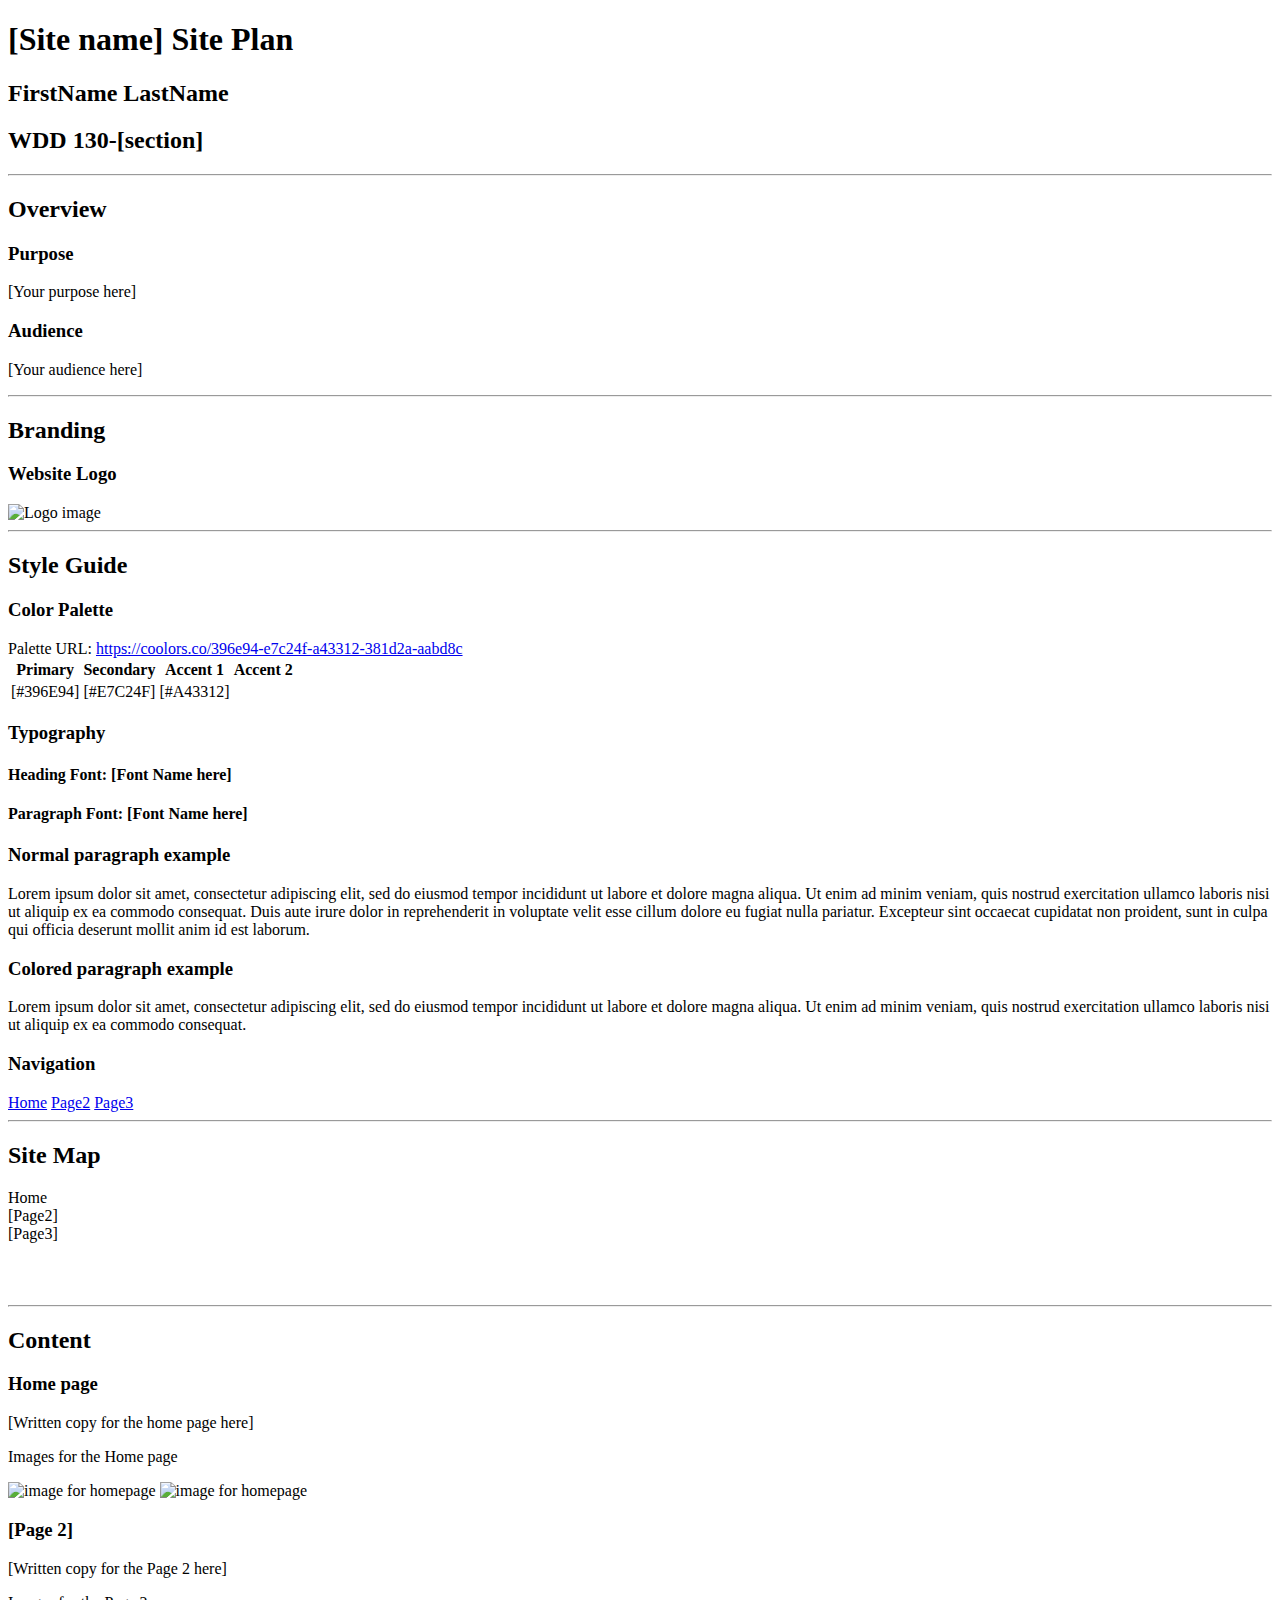
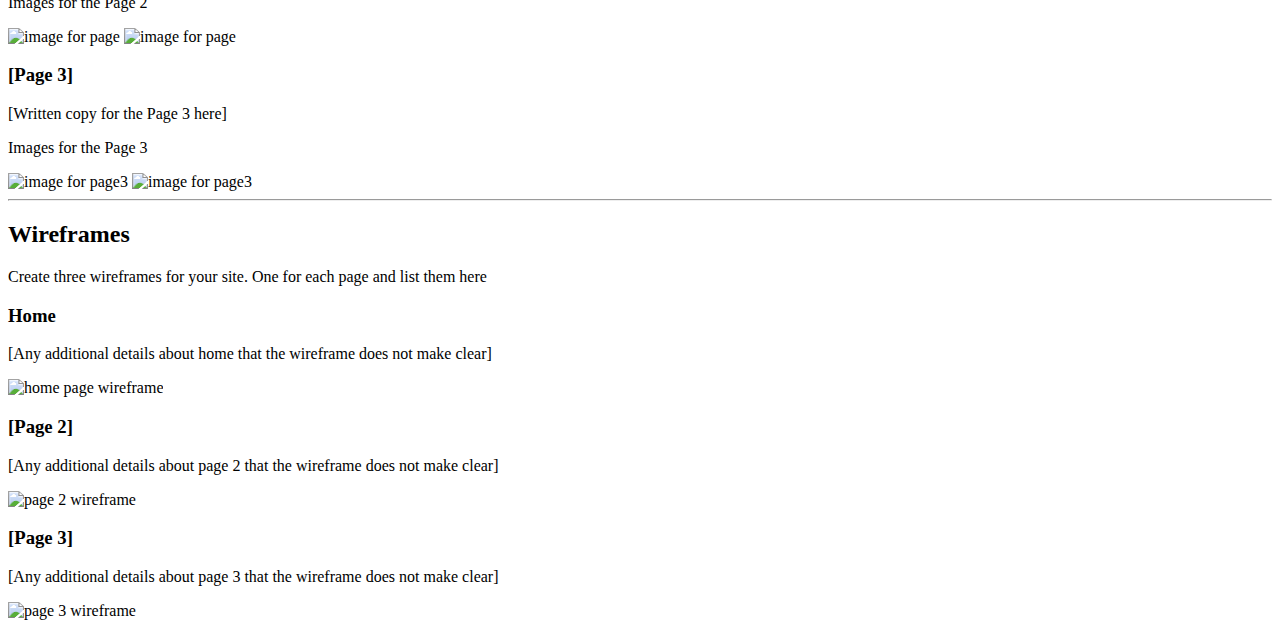
==== decrcbenin/site-plan.html @ 635c3f24 "personal site" ====
<!DOCTYPE html>
<html lang="en-us">

<head>
    <meta charset="utf-8">
    <title>Site Plan</title>
    <link type="text/css" rel="stylesheet" href="styles/site-plan.css">
</head>

<body>
    <header>
        <h1>[Site name] Site Plan</h1>
        <h2>FirstName LastName</h2>
        <h2>WDD 130-[section]</h2>
        <!-- In the header above, add the name or your site, your name and class number. For example if you are in section 3 you would put WDD 130.03 -->
    </header>
    <main>

        <!-- ------------------------Steps 2-3------------------------------ -->
        <hr>
        <h2>Overview</h2>
        <h3>Purpose</h3>
        <p>[Your purpose here]</p> <!-- change this -->


        <h3>Audience</h3>
        <p>[Your audience here]</p> <!-- change this -->

        <hr>
        <h2>Branding</h2>
        <h3>Website Logo</h3>
        <!-- Replace this with some sort of logo for your site.  A logo can be as simple as the name of your site in a nice font :) -->
        <img src="#" alt="Logo image">
        <hr>
        <h2>
            Style Guide
        </h2>

        <!-- ------------------------Steps 4-8------------------------------ -->

        <h3>
            Color Palette
        </h3>
        <!--  The colors you choose for a website are one of the most important decisions you will make. Follow the instructions on the activity in iLearn then return and replace the color codes below with the hex color codes (the 6 digit numbers that show at the bottom of each color) for the colors you have chosen below.  You should have at least 2 colors but do not have to fill in all 4 if you do not need them.  -->

        <!-- Copy and paste the URL to your finished palette below Make sure to paste it into both spots -->
        Palette URL: <a href="https://coolors.co/396e94-e7c24f-a43312-381d2a-aabd8c"
            target="_blank">https://coolors.co/396e94-e7c24f-a43312-381d2a-aabd8c</a>


        <table class="colors">
            <tr>
                <th>Primary</th>
                <th>Secondary</th>
                <th>Accent 1</th>
                <th>Accent 2</th>
            </tr>
            <!-- Replace the numbers in the boxes below with your hex color codes. Then switch to the site-plan.css file and change your colors there as well. -->
            <tr>
                <td class="primary">[#396E94]</td>
                <td class="secondary">[#E7C24F]</td>
                <td class="accent1">[#A43312]</td>
                <td class="accent2"></td>
            </tr>
        </table>

        <!-- ------------------------Step 9------------------------------ -->

        <h3>
            Typography
        </h3>
        <!-- Choose a font for your paragraphs (body copy) and headlines. What font(s) have you chosen? Why did you choose what you did?  Make sure to review the list of web safe fonts at W3Schools.org as a starting point.  Think also about which of your colors above you might use for background and font colors. -->

        <h4>
            Heading Font: [Font Name here]
            <!-- change this -->
        </h4>
        <h4>
            Paragraph Font: [Font Name here]
            <!-- change this -->
        </h4>
        <h3>
            Normal paragraph example
        </h3>
        <p>
            Lorem ipsum dolor sit amet, consectetur adipiscing elit, sed do eiusmod tempor incididunt ut labore et
            dolore magna aliqua. Ut enim ad minim veniam, quis nostrud exercitation ullamco laboris nisi ut aliquip ex
            ea commodo consequat. Duis aute irure dolor in reprehenderit in voluptate velit esse cillum dolore eu fugiat
            nulla pariatur. Excepteur sint occaecat cupidatat non proident, sunt in culpa qui officia deserunt mollit
            anim id est laborum.
        </p>
        <h3>
            Colored paragraph example
        </h3>
        <p class="colored">
            Lorem ipsum dolor sit amet, consectetur adipiscing elit, sed do eiusmod tempor incididunt ut labore et
            dolore magna aliqua. Ut enim ad minim veniam, quis nostrud exercitation ullamco laboris nisi ut aliquip ex
            ea commodo consequat.
        </p>

        <!-- ------------------------Step 10------------------------------ -->

        <h3>
            Navigation
        </h3>
        <!-- Think about how you want your navigation bar to look. In the site-plan.css file change the colors to your colors to get the look you desire. -->
        <nav>
            <a href="#">Home</a>
            <a href="#">Page2</a>
            <a href="#">Page3</a>
        </nav>
        <hr>
        <h2>
            Site Map
        </h2>
        <div class="sitemap">
            <div class="sm-home">
                Home
            </div>
            <div class="sm-page2">
                [Page2]
                <!-- change this -->
            </div>
            <div class="sm-page3">
                [Page3]
                <!-- change this -->
            </div>

            <div class="top">
                &nbsp;
            </div>
            <div class="left">
                &nbsp;
            </div>
            <div class="right">
                &nbsp;
            </div>

        </div>

        <!-- --------Content Section -------------- -->
        <hr>
        <h2>
            Content
        </h2>
        <h3>Home page</h3>
        <p>
            [Written copy for the home page here]
        </p>
        <p>Images for the Home page</p>
        <img src="#" alt="image for homepage">
        <img src="#" alt="image for homepage">

        </ul>
        <h3>[Page 2]</h3>
        <p>
            [Written copy for the Page 2 here]
        </p>
        <p>Images for the Page 2</p>
        <img src="#" alt="image for page">
        <img src="#" alt="image for page">

        </ul>
        <h3>[Page 3]</h3>
        <p>
            [Written copy for the Page 3 here]
        </p>
        <p>Images for the Page 3</p>
        <img src="#" alt="image for page3">
        <img src="#" alt="image for page3">

        </ul>
        <hr>
        <h2>
            Wireframes
        </h2>
        <p>
            Create three wireframes for your site. One for each page and list them here</p>

        <h3>Home</h3>
        <p>
            [Any additional details about home that the wireframe does not make clear]
        </p>
        <img src="#" alt="home page wireframe">

        <h3>[Page 2]</h3>
        <p>
            [Any additional details about page 2 that the wireframe does not make clear]
        </p>
        <img src="#" alt="page 2 wireframe">

        <h3>[Page 3]</h3>
        <p>
            [Any additional details about page 3 that the wireframe does not make clear]
        </p>
        <img src="#" alt="page 3 wireframe">
    </main>
</body>

</html>
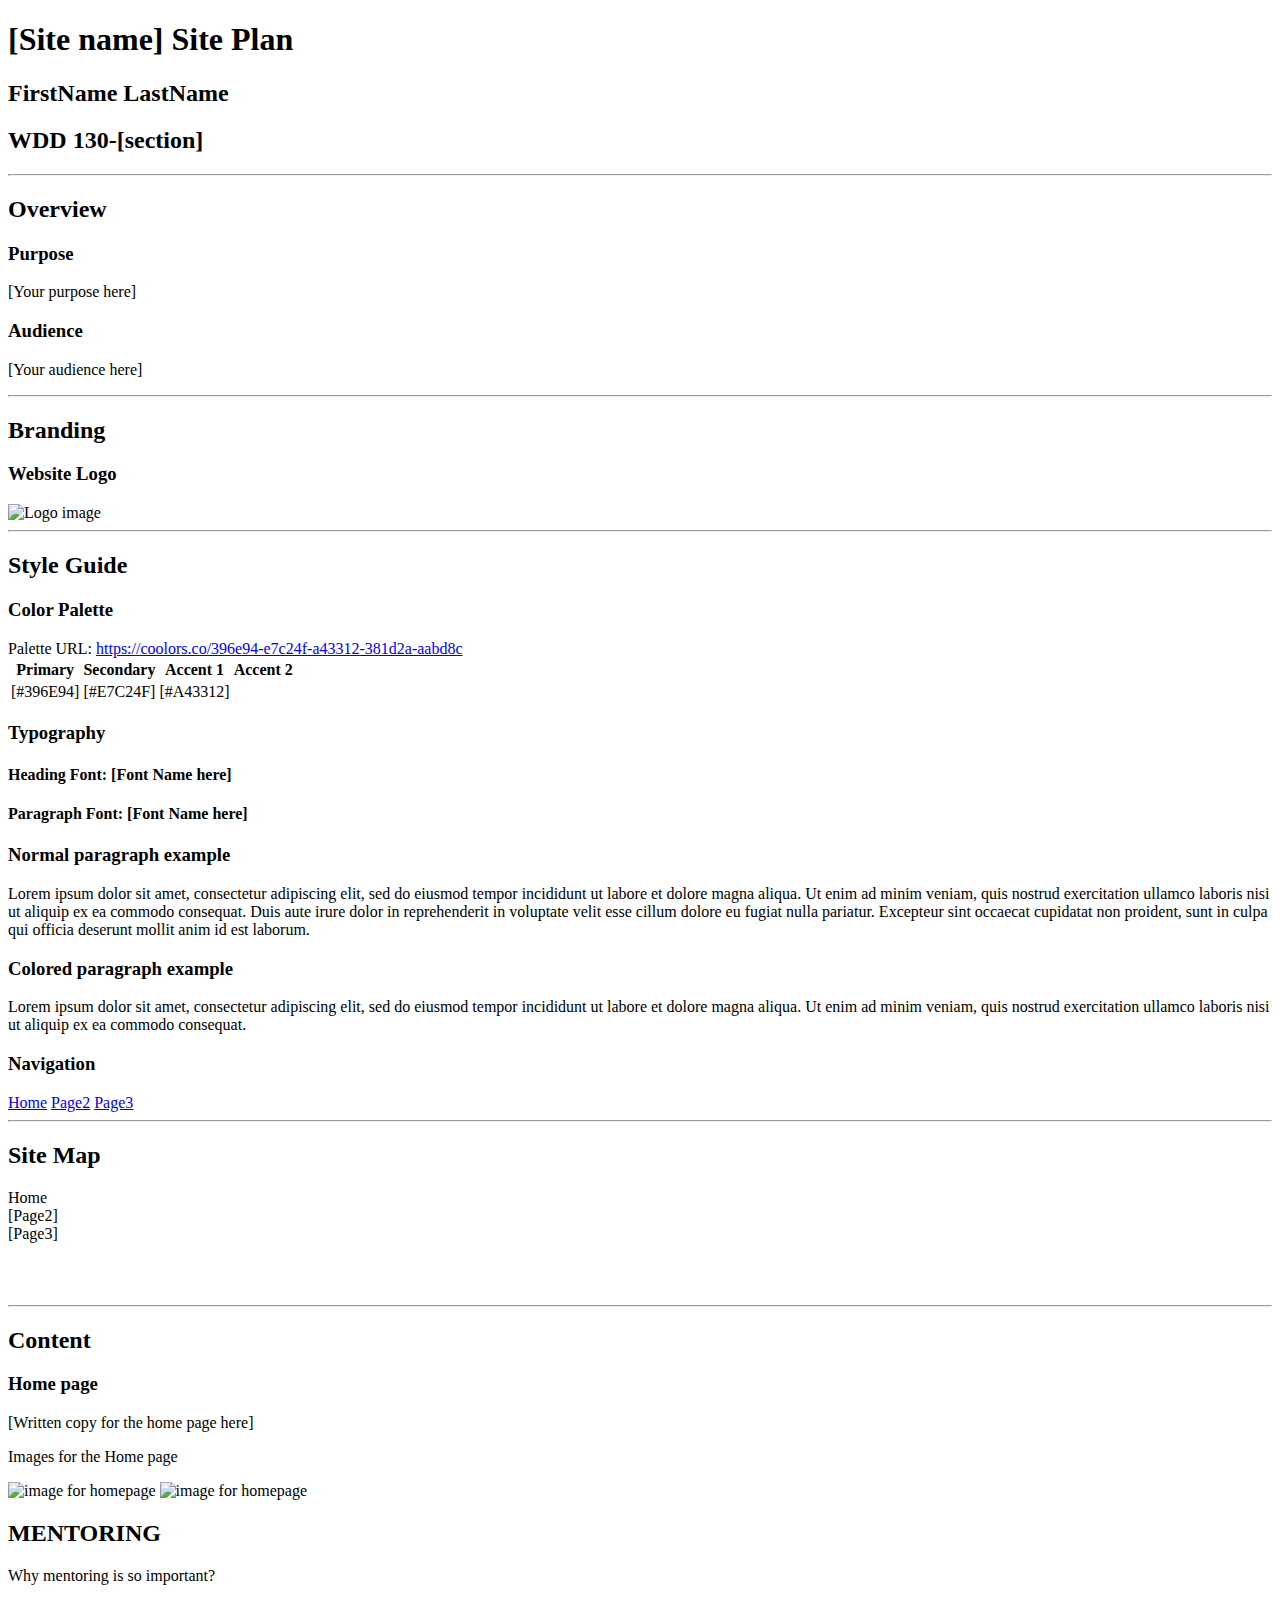
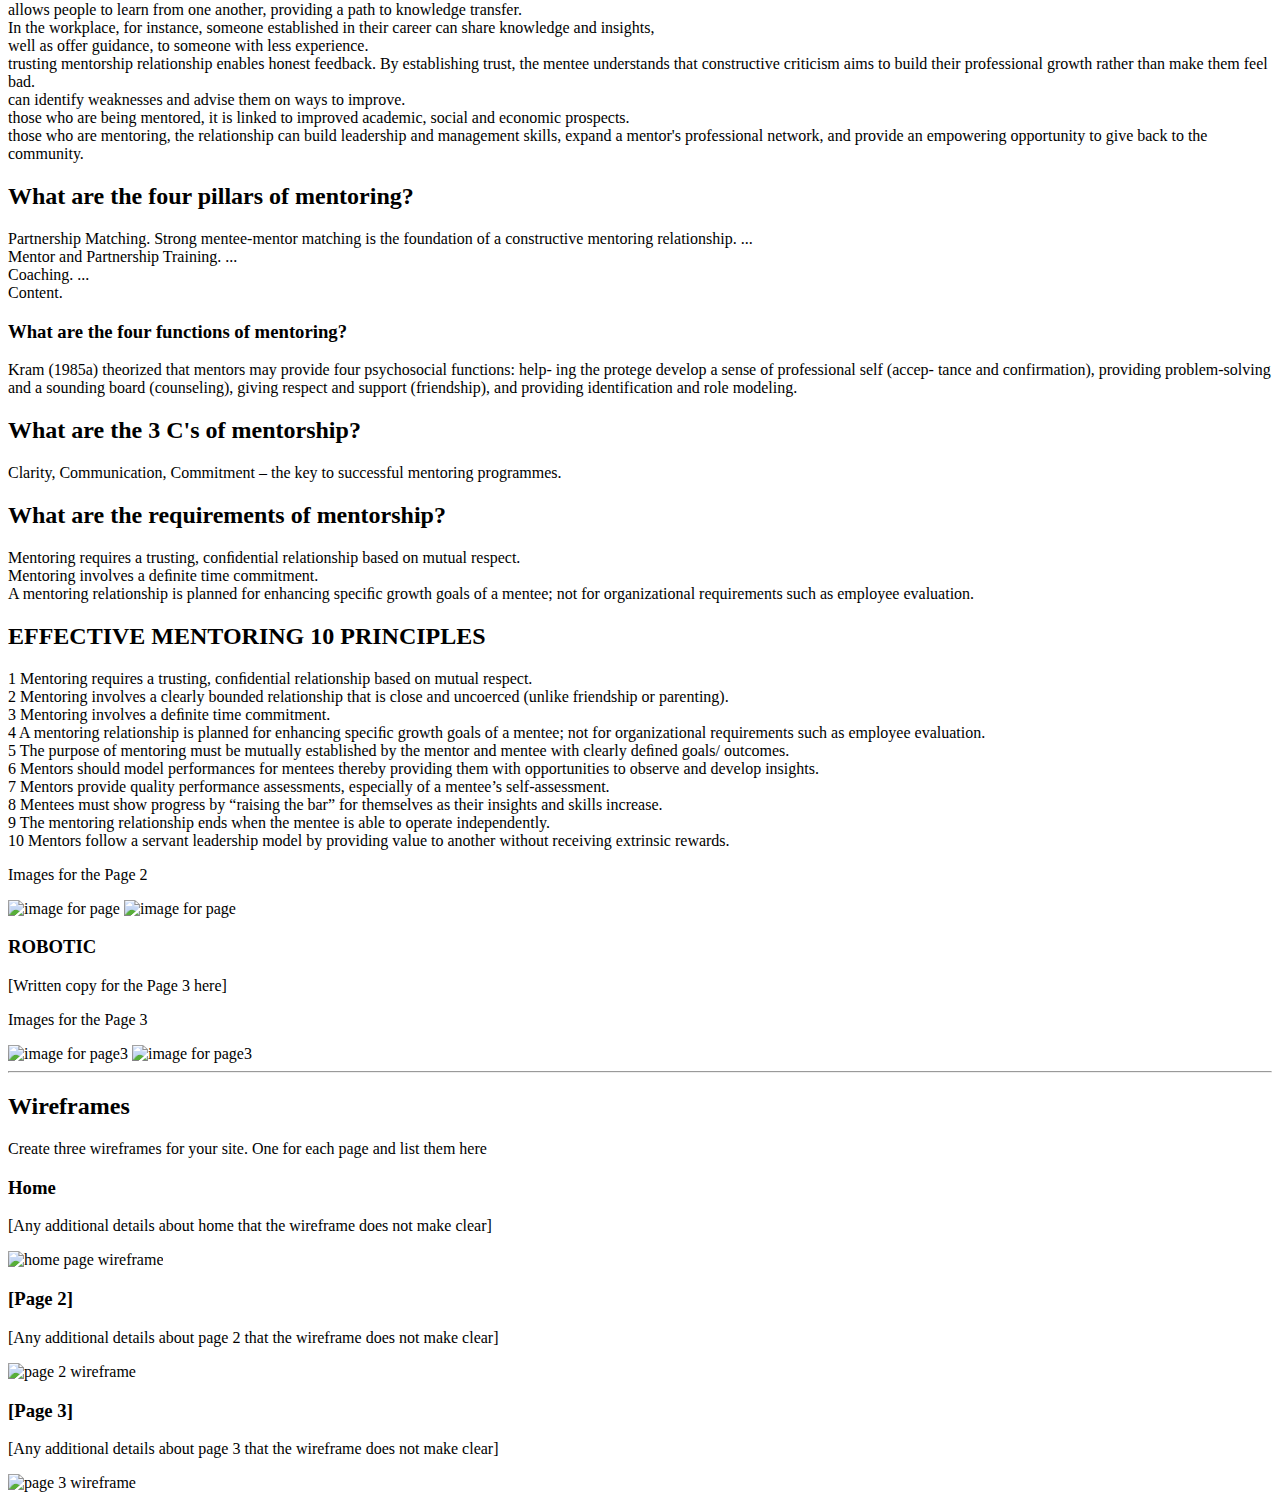
==== commit e6858dbd: "--- Auto Git Commit ---" ====
--- a/decrcbenin/site-plan.html
+++ b/decrcbenin/site-plan.html
@@ -152,16 +152,81 @@
         <img src="#" alt="image for homepage">
 
         </ul>
-        <h3>[Page 2]</h3>
-        <p>
-            [Written copy for the Page 2 here]
+        <h2>MENTORING</h2>
+        <p>
+            Why mentoring is so important?
+            <div> allows people to learn from one another, providing a path to knowledge transfer.</div>
+            <div>In the workplace, for instance, someone established in their career can share knowledge and insights,
+            </div>
+            <div>well as offer guidance, to someone with less experience.</div>
+            <div>trusting mentorship relationship enables honest feedback.
+                By establishing trust, the mentee understands that constructive criticism aims to build their
+                professional growth rather than make them feel bad.</div>
+            <div>can identify weaknesses and advise them on ways to improve.</div>
+            <div>those who are being mentored, it is linked to improved academic, social and economic prospects.</div>
+
+            <div>those who are mentoring, the relationship can build leadership and management skills,
+                expand a mentor's professional network, and provide an empowering opportunity to give back to the
+                community.</div>
+
+            <h2> What are the four pillars of mentoring?</h2>
+            <div>Partnership Matching. Strong mentee-mentor matching is the foundation of a constructive mentoring
+                relationship. ...</div>
+            <div>Mentor and Partnership Training. ...</div>
+            <div> Coaching. ... </div>
+            <div> Content.</div>
+
+            <h3> What are the four functions of mentoring? </h3>
+            <div>Kram (1985a) theorized that mentors may provide four psychosocial functions: help- ing the protege
+                develop a
+                sense of professional self (accep- tance and confirmation), providing problem-solving and a sounding
+                board
+                (counseling), giving respect and support (friendship), and providing identification and role modeling.
+            </div>
+            <h2>What are the 3 C's of mentorship?</h2>
+            <div>Clarity, Communication, Commitment – the key to successful mentoring programmes.</div>
+            <h2>What are the requirements of mentorship?</h2>
+            <div>Mentoring requires a trusting, conﬁdential relationship based on mutual respect.</div>
+            <div> Mentoring involves a deﬁnite time commitment.</div>
+            <div>A mentoring relationship is planned for enhancing speciﬁc growth goals of a mentee; not for
+                organizational
+                requirements such as employee evaluation.</div>
+            <div>
+                <h2>EFFECTIVE MENTORING 10 PRINCIPLES </h2>
+                <div> 1 Mentoring requires a trusting, conﬁdential relationship based on mutual respect.
+                    <div> 2 Mentoring involves a clearly bounded relationship that is close and uncoerced (unlike
+                        friendship or
+                        parenting).
+                        <div> 3 Mentoring involves a deﬁnite time commitment.
+                            <div> 4 A mentoring relationship is planned for enhancing speciﬁc growth goals of a mentee;
+                                not for
+                                organizational
+                                requirements such as employee evaluation.
+                                <div> 5 The purpose of mentoring must be mutually established by the mentor and mentee
+                                    with clearly deﬁned
+                                    goals/
+                                    outcomes.
+                                    <div> 6 Mentors should model performances for mentees thereby providing them with
+                                        opportunities to observe and
+                                        develop insights.
+                                        <div> 7 Mentors provide quality performance assessments, especially of a
+                                            mentee’s self-assessment.
+                                            <div> 8 Mentees must show progress by “raising the bar” for themselves as
+                                                their insights and skills increase.
+                                                <div> 9 The mentoring relationship ends when the mentee is able to
+                                                    operate independently.
+                                                    <div> 10 Mentors follow a servant leadership model by providing
+                                                        value to another without receiving extrinsic
+                                                        rewards.</div>
+
+
         </p>
         <p>Images for the Page 2</p>
         <img src="#" alt="image for page">
         <img src="#" alt="image for page">
 
         </ul>
-        <h3>[Page 3]</h3>
+        <h3>ROBOTIC</h3>
         <p>
             [Written copy for the Page 3 here]
         </p>
